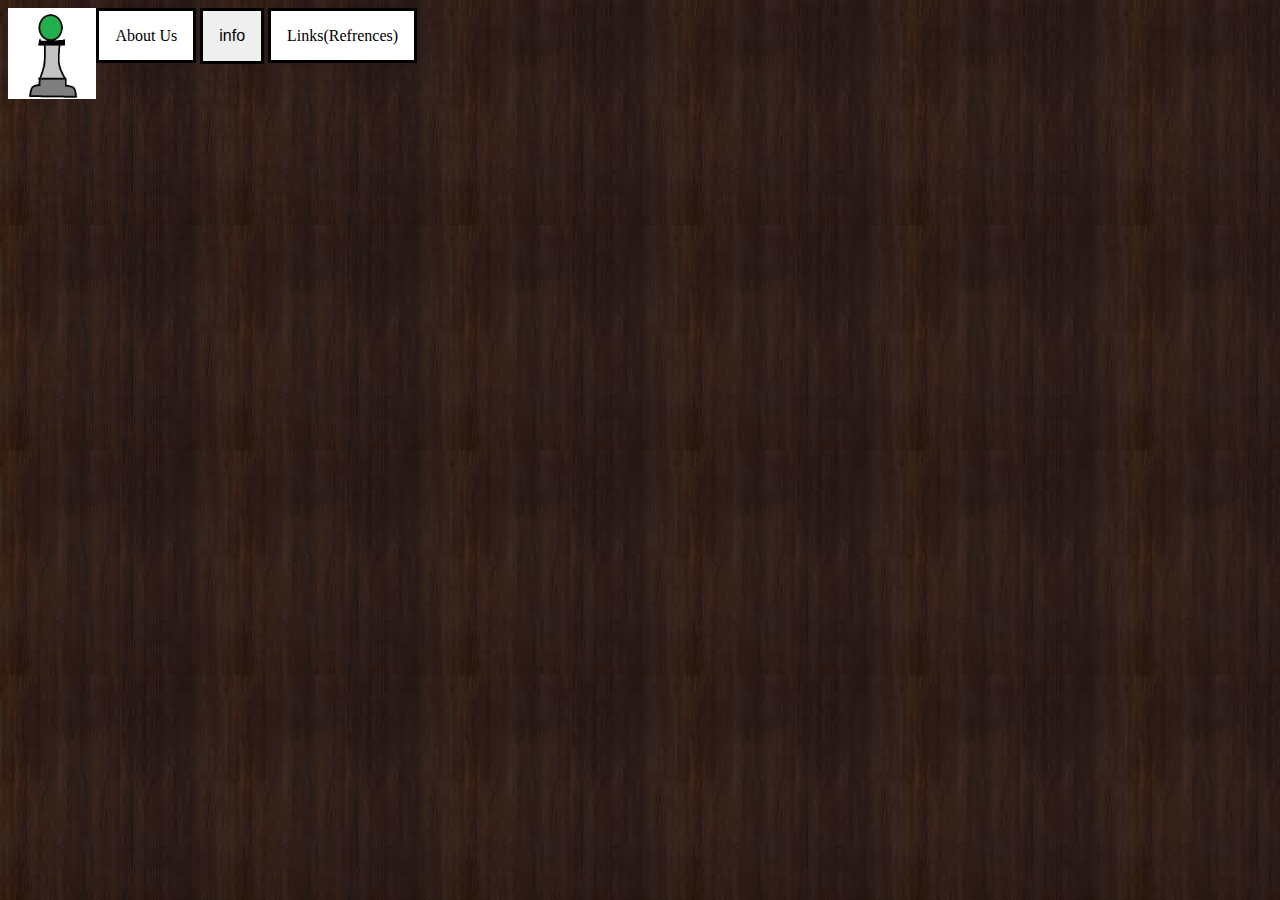
==== new1.html @ 71a95823 "Add files via upload" ====
<!DOCTYPE html>
<html>
<head>
<title>Home Page</title>
<!-- https://www.animalia-life.club/qa/pictures/dark-oak-texture.html
https://www.corporatecomplianceinsights.com/risk-game-digital-disruption/ 
https://www.chess.com/member/chesscom 
https://www.freepik.com/premium-vector/technology-human-head-logo-icon-design-digital-woman-head-brain-shape-with-gears-idea-concept_48427806.htm 
https://designbundles.net/hardqor4ik/732187-handshake-icon-symbol-business-template-isolated-->
<meta charset="UTF-8">
<meta name="viewport" content="width=device-width, initial-scale=1">
<link rel="stylesheet" href="stylesheet1.css">
</head>
<body>
 
  <img class="logo" src="project2images/Logo.jpg" alt="logo">
    <a href="new1.html" class="AboutUs">About Us</a>
	<div class="dropdown">
	 <button class="dropbtn">info</button>
  <div class="dropdown-content">
    <a href="new2.html" class="chesshistory">History of Chess</a>
    <a href="new3.html" class="basicchess">basic chess info</a>
    <a href="new4.html" class="chessopenings">chess openings tutorials</a>
  </div>
</div>
    <a href="new5.html" class="refrences">Links(Refrences)</a>
---- stylesheet1.css ----
p{
	font-size: 1.5em;
}
ul{
	font-size: 1.5em;
}
ol{
	font-size:1.5em;
}
body{
	background-image: url("project2images/oak.jpeg");
	color: white;
}
img {
	float:right;
}
.chessboard{
	width: 25%;
	height: auto;
}
.digitalchess{
	width: 18%;
	height: auto;
}
.chesslogo{
	width: 11%;
	height: auto;
}
.braincog{
	width: 12%;
	height: auto;
}
.handshake{
	width: 12%;
	height: auto;
}
.dropbtn {
  padding: 16px;
  font-size: 16px;
  border: none;
  border-style: solid
}

.logo{
	width: 7%;
	height: auto;
	float: left;
	
}
.dropdown {
  position: relative;
  display: inline-block;
}


.dropdown-content {
  display: none;
  position: absolute;
  background-color: #f1f1f1;
  min-width: 160px;
  box-shadow: 0px 8px 16px 0px rgba(0,0,0,0.2);
  z-index: 1;
}


.dropdown-content a {
  color: black;
  padding: 12px 16px;
  text-decoration: none;
  display: block;
}


.dropdown:hover .dropdown-content {display: block;}
.AboutUs{
	background-color: white;
	padding: 16px;
  font-size: 16px;
  border-style: solid;
  text-decoration: none;
  color: black
}
.refrences{
	background-color: white;
	padding: 16px;
  font-size: 16px;
  border-style: solid;
  text-decoration: none;
  color: black
}
.henry{
	width: 27%;
	height: auto;
}
.shant{
		width: 16%;
	height: auto;
}
.piece{
	width: 28%;
	height: auto;
}
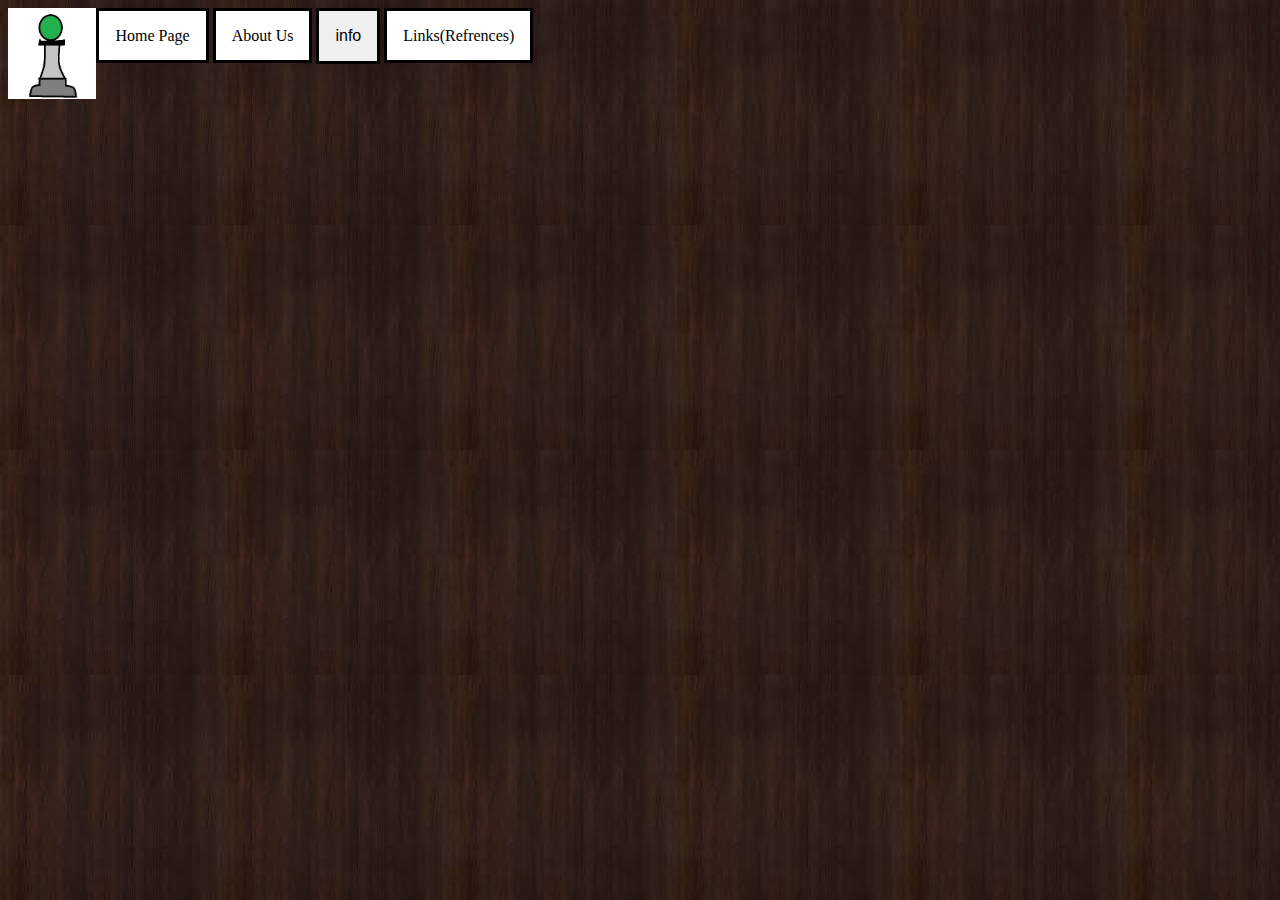
==== commit 2d080189: "Add files via upload" ====
--- a/new1.html
+++ b/new1.html
@@ -14,6 +14,7 @@
 <body>
  
   <img class="logo" src="project2images/Logo.jpg" alt="logo">
+  <a href="index.html" class="main">Home Page</a>
     <a href="new1.html" class="AboutUs">About Us</a>
 	<div class="dropdown">
 	 <button class="dropbtn">info</button>
--- a/stylesheet1.css
+++ b/stylesheet1.css
@@ -103,4 +103,12 @@
 .piece{
 	width: 28%;
 	height: auto;
-}+}
+.main{
+	background-color: white;
+	padding: 16px;
+	font-size: 16px;
+    border-style: solid;
+    text-decoration: none;
+    color: black;
+}
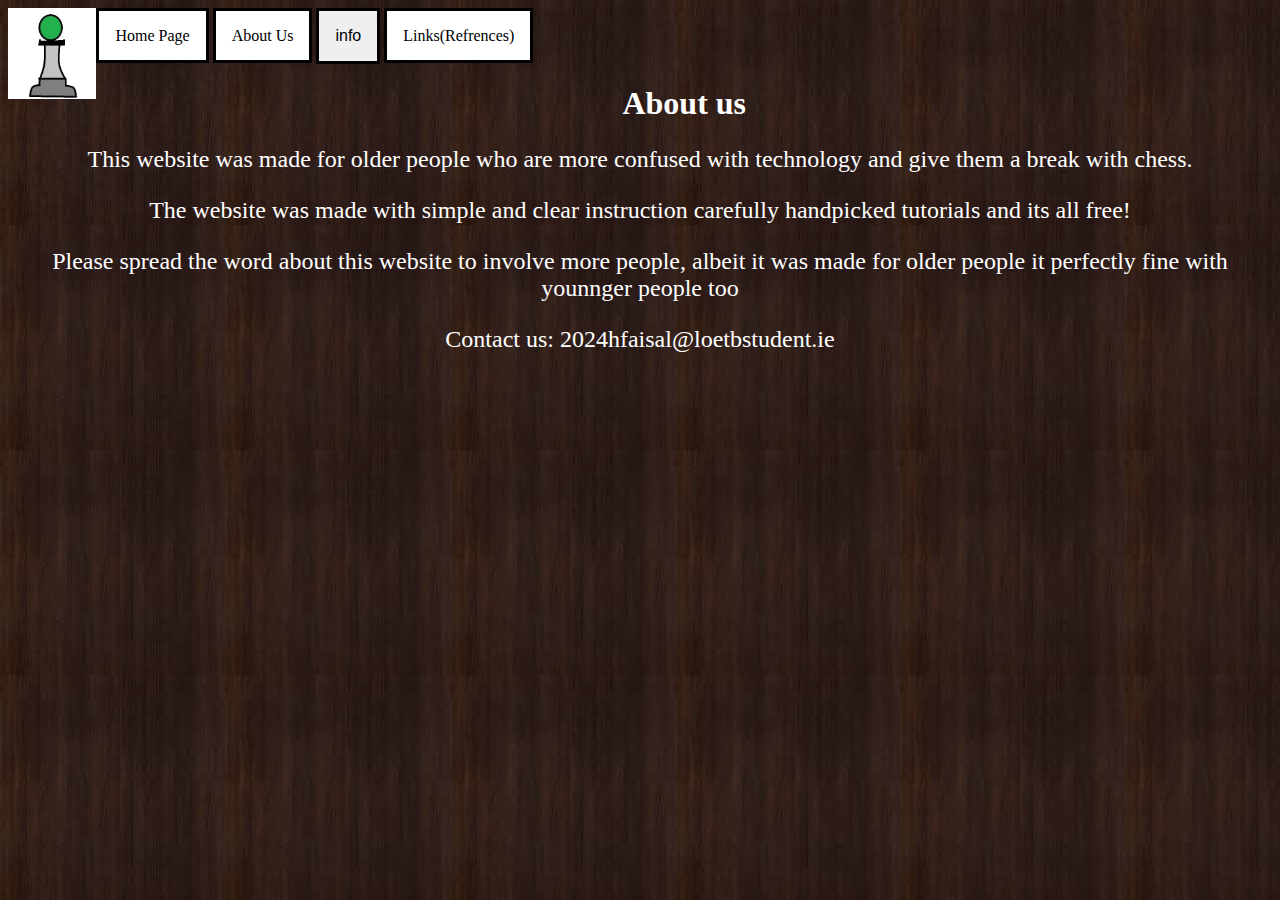
==== commit b71b89cf: "Add files via upload" ====
--- a/new1.html
+++ b/new1.html
@@ -25,4 +25,20 @@
   </div>
 </div>
     <a href="new5.html" class="refrences">Links(Refrences)</a>
+	<div class="aboutusnum">
+	<h1> About us</h1>
+	<p>This website was made for older people who are more confused with technology and give them a break with chess.</p>
+	<p>The website was made with simple and clear instruction carefully handpicked tutorials and its all free!</p>
+	<p>Please spread the word about this website to involve more people, albeit it was made for older people it perfectly fine with younnger people too</p>
+	<p>Contact us: 2024hfaisal@loetbstudent.ie</p>
+	</div>
+	
+	
+	
+	
+	
+	
+	
+	
+	</body>
    --- a/stylesheet1.css
+++ b/stylesheet1.css
@@ -65,7 +65,16 @@
   box-shadow: 0px 8px 16px 0px rgba(0,0,0,0.2);
   z-index: 1;
 }
+.sum3{
+	text-align: center;
 
+}
+.cent{
+	text-align: centre;
+  display: inline-block;
+  margin: 0 10px;
+
+}
 
 .dropdown-content a {
   color: black;
@@ -93,7 +102,7 @@
   color: black
 }
 .henry{
-	width: 27%;
+	width: 17%;
 	height: auto;
 }
 .shant{
@@ -112,3 +121,10 @@
     text-decoration: none;
     color: black;
 }
+.opcen {
+	text-align: center;
+
+}
+.aboutusnum{
+	text-align: center;
+}